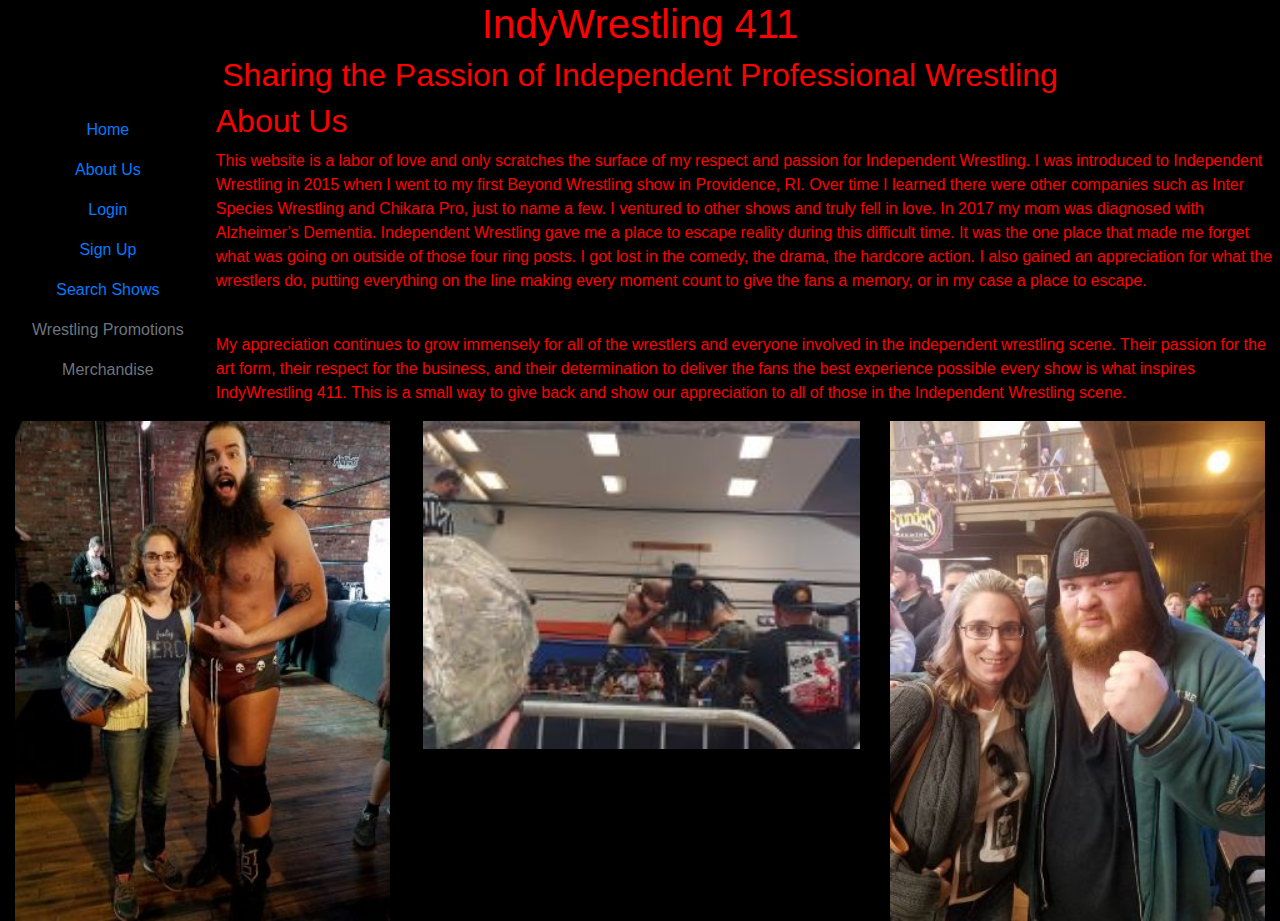
==== about.html @ b7d71aef "deploy" ====
<!doctype html>
<html lang="en">
  <head>
    <!-- Required meta tags -->
    <meta charset="utf-8">
    <meta name="viewport" content="width=device-width, initial-scale=1, shrink-to-fit=no">

    <!-- Bootstrap CSS -->
    <link rel="stylesheet" href="https://stackpath.bootstrapcdn.com/bootstrap/4.3.1/css/bootstrap.min.css" integrity="sha384-ggOyR0iXCbMQv3Xipma34MD+dH/1fQ784/j6cY/iJTQUOhcWr7x9JvoRxT2MZw1T" crossorigin="anonymous">
    <link rel="stylesheet" type="text/css" href="css/iw_styles.css">
     <title>IndyWrestling 411</title>
  </head>

  <body>
    <!--Page Header-->
    <header>
      <h1 class="banner">IndyWrestling 411</h1>
      <h2 class="banner">Sharing the Passion of Independent Professional Wrestling</h2>

      <!--Vertical Nav Bar-->
    <nav>
      <ul class="nav flex-column float-left navbar">
          <li class="nav-item">
            <a class="nav-link" href="index.html">Home</a>
          </li>
          <li class="nav-item">
              <a class="nav-link active" href="about.html">About Us</a>
            </li>
          <li class="nav-item">
            <a class="nav-link" href="login.html">Login</a>
          </li>
          <li class="nav-item">
            <a class="nav-link" href="register.html">Sign Up</a>
          </li>
          <li class="nav-item">
            <a class="nav-link" href="search.html">Search Shows</a>
          </li>
          <li class="nav-item">
            <a class="nav-link disabled" href="#">Wrestling Promotions</a>
          </li>
          <li class="nav-item">
            <a class="nav-link disabled" href="#">Merchandise</a>
          </li>
        </ul>
      </nav>
    </header>
    <!-- main body of page - contains my write up and pictures of me with different wrestlers/-->
    <main>
      <article>
        <h2 id="banner">About Us</h2>
        <p class="about">This website is a labor of love and only scratches the surface of my respect and passion for Independent Wrestling.  I was introduced to Independent Wrestling in 2015 when I went to my first Beyond Wrestling show in Providence, RI.  Over time I learned there were other companies such as Inter Species Wrestling and Chikara Pro, just to name a few.  I ventured to other shows and truly fell in love.  In 2017 my mom was diagnosed with Alzheimer’s Dementia.  Independent Wrestling gave me a place to escape reality during this difficult time.  It was the one place that made me forget what was going on outside of those four ring posts.  I got lost in the comedy, the drama, the hardcore action.  I also gained an appreciation for what the wrestlers do, putting everything on the line making every moment count to give the fans a memory, or in my case a place to escape. </p>
        <br />
        <p class="about">My appreciation continues to grow immensely for all of the wrestlers and everyone involved in the independent wrestling scene.  Their passion for the art form, their respect for the business, and their determination to deliver the fans the best experience possible every show is what inspires IndyWrestling 411.  This is a small way to give back and show our appreciation to all of those in the Independent Wrestling scene.
       </p>
      </article>
        <section>
         <div class="container-fluid">
             <img id="about" src="img/matt_tremont2.jpg" alt="Matt Tremont">
         </div>
         <div class="container-fluid">
            <img id="about3" src="img/manic_dickinson2.jpg" alt="Chris Dickinson vs Maria Manic">
         </div>
         <div class="container-fluid">
            <img id="about2" src="img/josh_briggs2.jpg" alt="Josh Briggs">
         </div>
        </section>
              </main>
    

    <!-- Optional JavaScript -->
    <!-- jQuery first, then Popper.js, then Bootstrap JS -->
    <script src="https://code.jquery.com/jquery-3.3.1.slim.min.js" integrity="sha384-q8i/X+965DzO0rT7abK41JStQIAqVgRVzpbzo5smXKp4YfRvH+8abtTE1Pi6jizo" crossorigin="anonymous"></script>
    <script src="https://cdnjs.cloudflare.com/ajax/libs/popper.js/1.14.7/umd/popper.min.js" integrity="sha384-UO2eT0CpHqdSJQ6hJty5KVphtPhzWj9WO1clHTMGa3JDZwrnQq4sF86dIHNDz0W1" crossorigin="anonymous"></script>
    <script src="https://stackpath.bootstrapcdn.com/bootstrap/4.3.1/js/bootstrap.min.js" integrity="sha384-JjSmVgyd0p3pXB1rRibZUAYoIIy6OrQ6VrjIEaFf/nJGzIxFDsf4x0xIM+B07jRM" crossorigin="anonymous"></script>
  </body>
</html>
---- css/iw_styles.css ----
/* body, h1, h2.banner, nav ul li a:link are for universal template for all pages */
body{
    background-color:black;
}


.banner{
    color:red;
    text-align: center;
}

/*#banner is for About page only*/

#banner{
    color:red;
}

.login{
    color:red;

}
nav, div.container{
    color:red;
}

p.about{
    color:red; 
    text-align:left;
 }

 .navbar{
    background-color:black;
 }

 nav ul li{
     color:red;
 }

 .home_pic{
    width:70%;
    height:70%;
 }


/* imgs on about page*/
 #login_pic{
     display: block;
     margin-left: auto;
     margin-right: auto;
     width:50;
     height:50;
    
 }

 #about{
    width:30%;
    height:30%;
    float:right;
    margin-left:30px;
 }


#about2{
    width:30%;
    height:30%;
   }

   #about3{
    width:35%;
    height:35%;
    float:right;
   }

#registerbtn{
    padding:20px;
}

 /* Extra small devices (phones, 600px and down) */
@media only screen and (max-width: 600px) {
    h2 .banner{
        display:none;
    }   
    .navbar{
        text-align:center;
    }
} 

/* Small devices (portrait tablets and large phones, 600px and up) */
@media only screen and (min-width: 600px){
    h2 .banner{
        display:none;
    }   
    .navbar{
        float:none;
        text-align:center;
    }
} 

/* Medium devices (landscape tablets, 768px and up) */
@media only screen and (min-width: 768px) {
    .navbar{
        float:none;
        text-align:center;
    }   
}
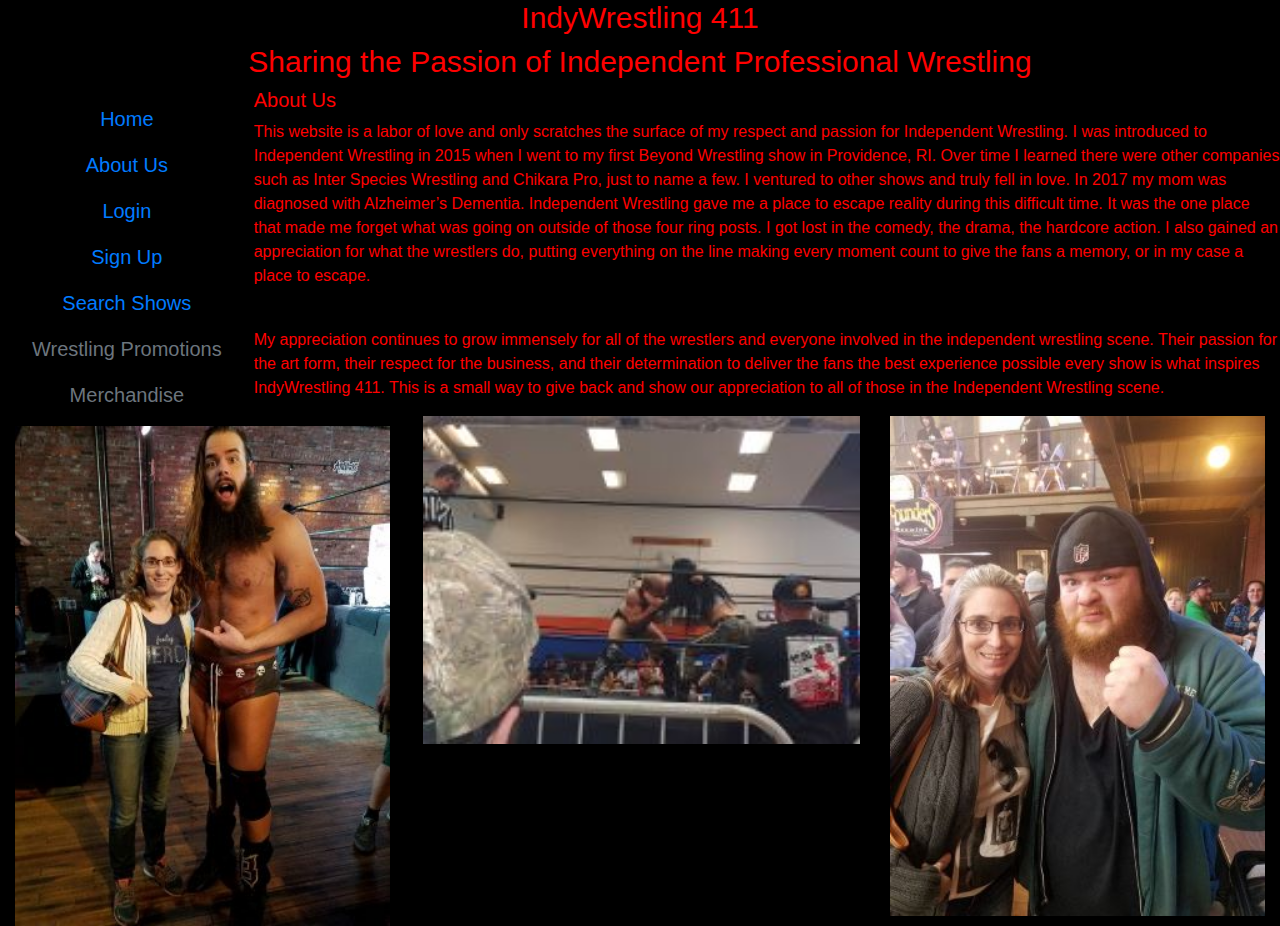
==== commit 19460115: "deploy final pages" ====
--- a/about.html
+++ b/about.html
@@ -14,11 +14,12 @@
   <body>
     <!--Page Header-->
     <header>
+    <!-- header and nav bar are universal across all pages-->
       <h1 class="banner">IndyWrestling 411</h1>
       <h2 class="banner">Sharing the Passion of Independent Professional Wrestling</h2>
 
       <!--Vertical Nav Bar-->
-    <nav>
+    <nav class="navigation">
       <ul class="nav flex-column float-left navbar">
           <li class="nav-item">
             <a class="nav-link" href="index.html">Home</a>
@@ -44,7 +45,7 @@
         </ul>
       </nav>
     </header>
-    <!-- main body of page - contains my write up and pictures of me with different wrestlers/-->
+    <!-- main body of page - article contains my About us write up-->
     <main>
       <article>
         <h2 id="banner">About Us</h2>
@@ -53,6 +54,7 @@
         <p class="about">My appreciation continues to grow immensely for all of the wrestlers and everyone involved in the independent wrestling scene.  Their passion for the art form, their respect for the business, and their determination to deliver the fans the best experience possible every show is what inspires IndyWrestling 411.  This is a small way to give back and show our appreciation to all of those in the Independent Wrestling scene.
        </p>
       </article>
+      <!-- this section contains pictures of various wrestlers-->
         <section>
          <div class="container-fluid">
              <img id="about" src="img/matt_tremont2.jpg" alt="Matt Tremont">
@@ -64,7 +66,7 @@
             <img id="about2" src="img/josh_briggs2.jpg" alt="Josh Briggs">
          </div>
         </section>
-              </main>
+    </main>
     
 
     <!-- Optional JavaScript -->
--- a/css/iw_styles.css
+++ b/css/iw_styles.css
@@ -2,7 +2,6 @@
 body{
     background-color:black;
 }
-
 
 .banner{
     color:red;
@@ -14,12 +13,19 @@
 #banner{
     color:red;
 }
-
+/* this is for main heading on login, register, and results pages*/
 .login{
     color:red;
+}
 
+.custom_form{
+    color:red;
+    width: 200px;
 }
-nav, div.container{
+
+/*changes font color in form on login, register and search pages*/
+
+div.container {
     color:red;
 }
 
@@ -32,10 +38,23 @@
     background-color:black;
  }
 
- nav ul li{
+/* this is for the search page*/
+div#dates, div#location, div#miles{
+    color:red;
+}
+
+
+
+ /*this is for the results page*/
+ .results{
+     color:red;
+     text-align:left;
+ }
+ .table{
      color:red;
  }
-
+ 
+ /*image on home page*/
  .home_pic{
     width:70%;
     height:70%;
@@ -43,14 +62,6 @@
 
 
 /* imgs on about page*/
- #login_pic{
-     display: block;
-     margin-left: auto;
-     margin-right: auto;
-     width:50;
-     height:50;
-    
- }
 
  #about{
     width:30%;
@@ -65,7 +76,7 @@
     height:30%;
    }
 
-   #about3{
+#about3{
     width:35%;
     height:35%;
     float:right;
@@ -73,34 +84,84 @@
 
 #registerbtn{
     padding:20px;
-}
+    }
+/* table styling*/
+.results{
+    color:red;
+  }
+
 
  /* Extra small devices (phones, 600px and down) */
 @media only screen and (max-width: 600px) {
-    h2 .banner{
+   
+    h1.banner{
+        font-size:20px;
+    }
+
+    h2.banner{
         display:none;
     }   
-    .navbar{
-        text-align:center;
+    
+    h2#banner{
+        font-size:20px;
     }
-} 
+    .navigation{
+        font-size:10px;    
+    }
+
+    .home_pic{
+        width:50%;
+        height:50%;
+     }
+
+    .login{
+        font-size:15px;
+    }
+
+    .results{
+        font-size:10px;
+    }
+
+    .table{
+        font-size:10px;
+    }
+}
 
 /* Small devices (portrait tablets and large phones, 600px and up) */
 @media only screen and (min-width: 600px){
-    h2 .banner{
-        display:none;
+    
+    h1.banner{
+        font-size:30px;
+    }
+    
+    h2.banner{
+        font-size:20px;
     }   
-    .navbar{
-        float:none;
-        text-align:center;
+
+    h2#banner{
+        font-size:20px;
+    }
+
+    .navigation{
+        font-size:10px;
     }
 } 
 
 /* Medium devices (landscape tablets, 768px and up) */
 @media only screen and (min-width: 768px) {
-    .navbar{
-        float:none;
-        text-align:center;
+    h1.banner{
+        font-size:30px;
+    }
+    h2.banner{
+        font-size:30px;
     }   
+    
+    h2#banner{
+        font-size:20px;
+    }
+    .navigation{
+        font-size:20px;
+    }
+
 } 
 
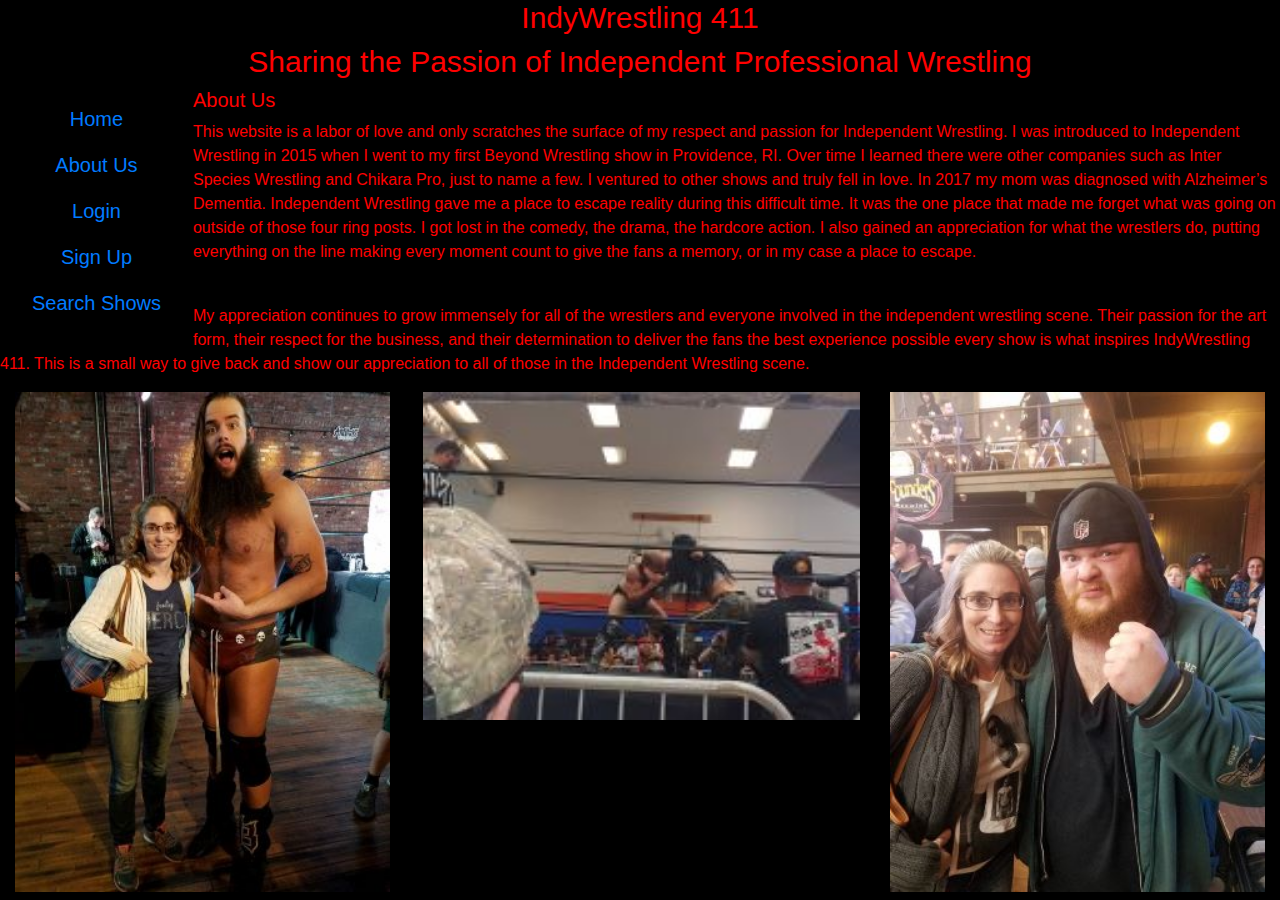
==== commit 75cd9e18: "corrections based on feedback" ====
--- a/about.html
+++ b/about.html
@@ -17,7 +17,7 @@
     <!-- header and nav bar are universal across all pages-->
       <h1 class="banner">IndyWrestling 411</h1>
       <h2 class="banner">Sharing the Passion of Independent Professional Wrestling</h2>
-
+    </header>
       <!--Vertical Nav Bar-->
     <nav class="navigation">
       <ul class="nav flex-column float-left navbar">
@@ -36,15 +36,9 @@
           <li class="nav-item">
             <a class="nav-link" href="search.html">Search Shows</a>
           </li>
-          <li class="nav-item">
-            <a class="nav-link disabled" href="#">Wrestling Promotions</a>
-          </li>
-          <li class="nav-item">
-            <a class="nav-link disabled" href="#">Merchandise</a>
-          </li>
         </ul>
       </nav>
-    </header>
+    
     <!-- main body of page - article contains my About us write up-->
     <main>
       <article>
--- a/css/iw_styles.css
+++ b/css/iw_styles.css
@@ -18,6 +18,12 @@
     color:red;
 }
 
+/* this is for the headings on search page*/
+.search{
+    color:red;
+    font-size:20px;
+}
+
 .custom_form{
     color:red;
     width: 200px;
@@ -29,6 +35,10 @@
     color:red;
 }
 
+h5.container{
+    color:red;
+    text-align:center;
+}
 p.about{
     color:red; 
     text-align:left;
@@ -49,6 +59,7 @@
  .results{
      color:red;
      text-align:left;
+     font-size:20px;
  }
  .table{
      color:red;
